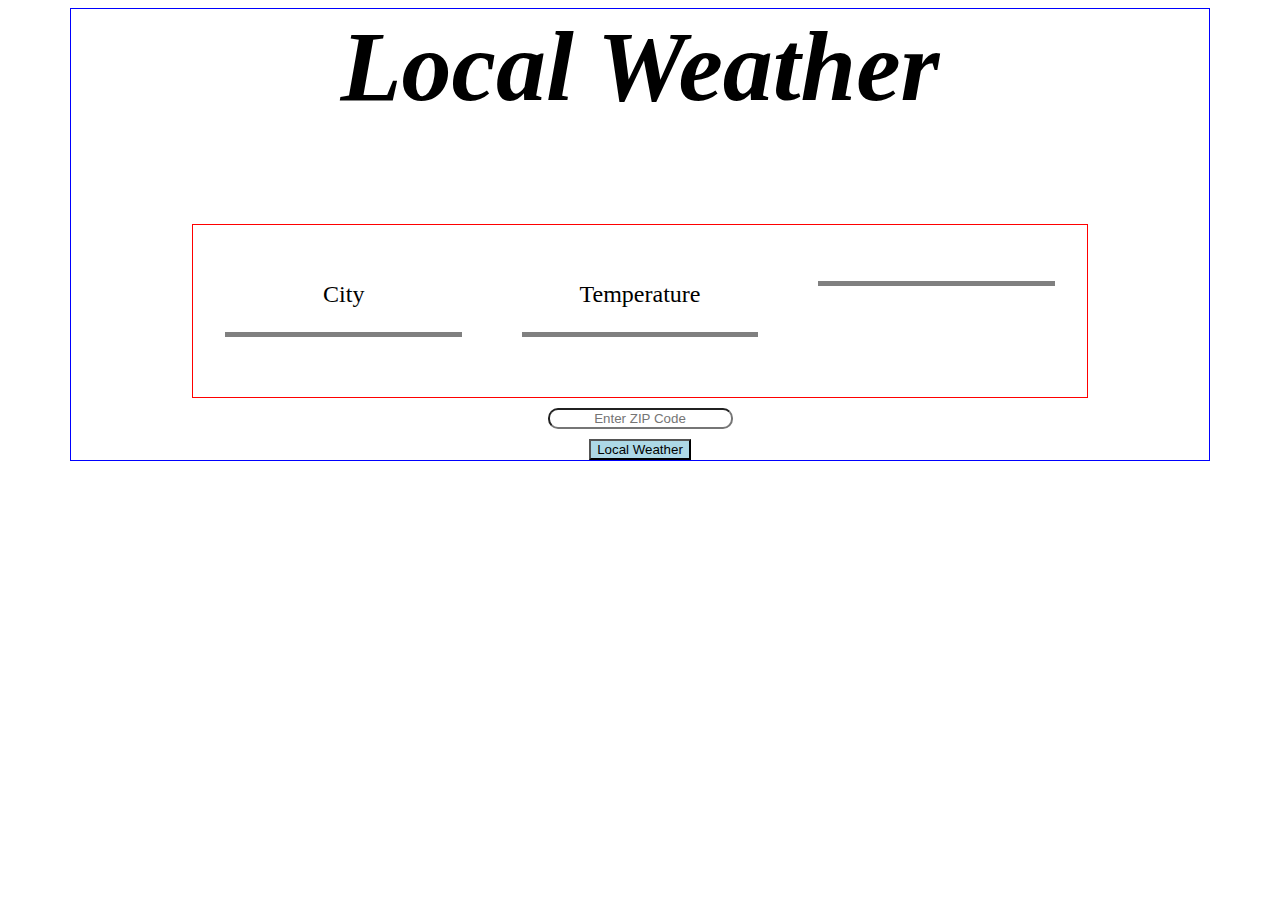
==== docs/LocalWeather/index.html @ f7824227 "Test." ====
<!DOCTYPE html>
<link rel="stylesheet" href="default.css"/>
<link rel="stylesheet" href="https://fonts.googleapis.com/css?family=Source+Sans+Pro"/>

<html>
  <head>
    <title>Local Weather</title>
    <meta name="viewport" content="initial-scale=1">
    <script type="text/javascript" src="main.js"></script>
  </head>
  <body>
    <div id="page">
      <h1 id="header">Local Weather</h1>
      <!-- Main body of page -->
      <div class="mainData">
        <div class="city">
          <p>City</P>
          <p id="location"></p>
        </div>
        <div id="imgPlace" class="statusImg">
          <p id="status"></p>
        </div>
        <div class="temperature">
          <p>Temperature</p>
          <p id="temp"></p>
        </div>
        </br>
      </div> <!-- End Weather Data -->
      <div class="zipCode">
        <input type="text" id="zipInput" placeholder="Enter ZIP Code"/>
        <input id="zipButton" type="button" value="Local Weather" onclick="zipCodeLoc();"/>
      </div> <!-- End Zip Code -->
    </div> <!-- End Page -->
  </body>
</html>
---- docs/LocalWeather/default.css ----
body{
  /* background-color: #DCDBD9;
  color: #2C2C2C; */
  font: normal 100% Cambria, Georgia, serif;
  min-height: 100%;
  background-image: url("https://res.cloudinary.com/dsusc7zii/image/upload/v1504164867/rachel-lees-267186_x5wvvo.jpg");
  /* Background img is centered vertically and horizontally */
  background-position: center center;
  background-repeat: no-repeat;
  background-attachment: fixed;
  background-size: cover;
  background-color: white;
}

h1{
  font-size: 6.25em; /* 48px / 16px */
  font-style: italic;
  font-weight: bold;
  text-align: center;
  margin: 0 auto;
  padding-bottom: 1em;
  text-shadow: 1px 1px 1px white;
}

#page{
  width: 90%;
  height: 100%;
  margin: 3px auto;
  border: 1px solid blue;
}

.mainData{
  width: 72.92%;  /* 700px / 960px */
  padding: 2.85%;  /* 20px / 700px */
  margin: auto;
  border: 1px solid red;
  overflow: hidden;
  text-align: center;
  font-size: 1.5em; /* 24px / 16px */
  text-shadow: 1px 1px 1px white;
  color: black;
  background: rgba(255, 255, 255, 0.5);
}

.city{
  width: 28.57%; /* 200px / 700px */
  border-bottom: 5px solid grey;
  float: left;
}

.temperature{
  width: 28.57%; /* 200px / 700px */
  margin-left: auto;
  margin-right: auto;
  border-bottom: 5px solid grey;
}

.statusImg{
  width: 28.57%; /* 200px / 700px */
  border: none;
  float: right;
  border-bottom: 5px solid grey;
}

.zipCode{
  text-align: center;
}

#zipInput{
  text-align: center;
  border-radius: 10px;
  display: block;
  margin: auto;
  margin-top: 10px;
  margin-bottom: 10px;
}

#zipInput:focus{
  border-radius: 0px;
  outline: none;
}

#zipButton{
  margin: auto;
  background-color: #add8e6;
}

@media screen and (max-width: 900px) and (max-height: 1000px){
  h1{
    font-size: 3em;
  }
  .mainData{
    font-size: 1.5em;
  }
}
@media screen and (max-width: 768px) and (max-height: 1024px){
  h1{
    font-size: 3em;
  }
  .mainData{
    font-size: 1.5em;
  }
}

@media screen and (max-width: 1024px) and (max-height: 1366px){
  h1{
    font-size: 3em;
  }
  .mainData{
    font-size: 2.5em; /* 40px / 16px */
  }

  .city, .temperature, .statusImg{
    display: block;
    margin: 0%;
    float: none;
    width: 100%;
  }
}

@media screen and (max-width: 414px) and (max-height: 736px){
  h1{
    font-size: 2em; /* 24px / 16px */
  }
  .mainData{
    font-size: 1.5em;
  }
  .city, .temperature, .statusImg{
    display: block;
    float: none;
    width: 100%;
  }
}
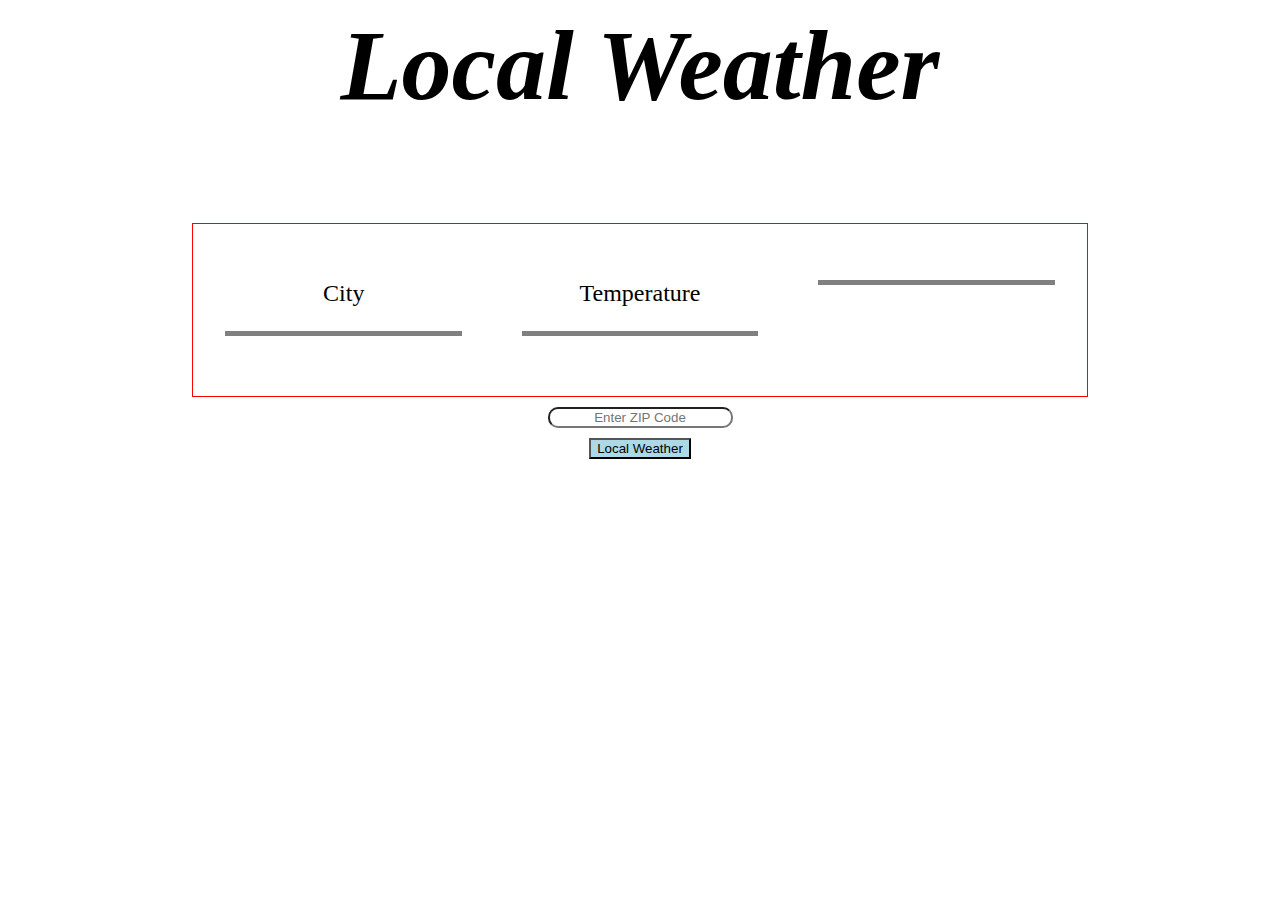
==== commit 131b7b34: "Test." ====
--- a/docs/LocalWeather/index.html
+++ b/docs/LocalWeather/index.html
@@ -1,7 +1,6 @@
 <!DOCTYPE html>
 <link rel="stylesheet" href="default.css"/>
 <link rel="stylesheet" href="https://fonts.googleapis.com/css?family=Source+Sans+Pro"/>
-
 <html>
   <head>
     <title>Local Weather</title>
--- a/docs/LocalWeather/default.css
+++ b/docs/LocalWeather/default.css
@@ -1,7 +1,6 @@
 
 body{
-  /* background-color: #DCDBD9;
-  color: #2C2C2C; */
+  /* background-color: #DCDBD9; */
   font: normal 100% Cambria, Georgia, serif;
   min-height: 100%;
   background-image: url("https://res.cloudinary.com/dsusc7zii/image/upload/v1504164867/rachel-lees-267186_x5wvvo.jpg");
@@ -26,8 +25,7 @@
 #page{
   width: 90%;
   height: 100%;
-  margin: 3px auto;
-  border: 1px solid blue;
+  margin: auto;
 }
 
 .mainData{
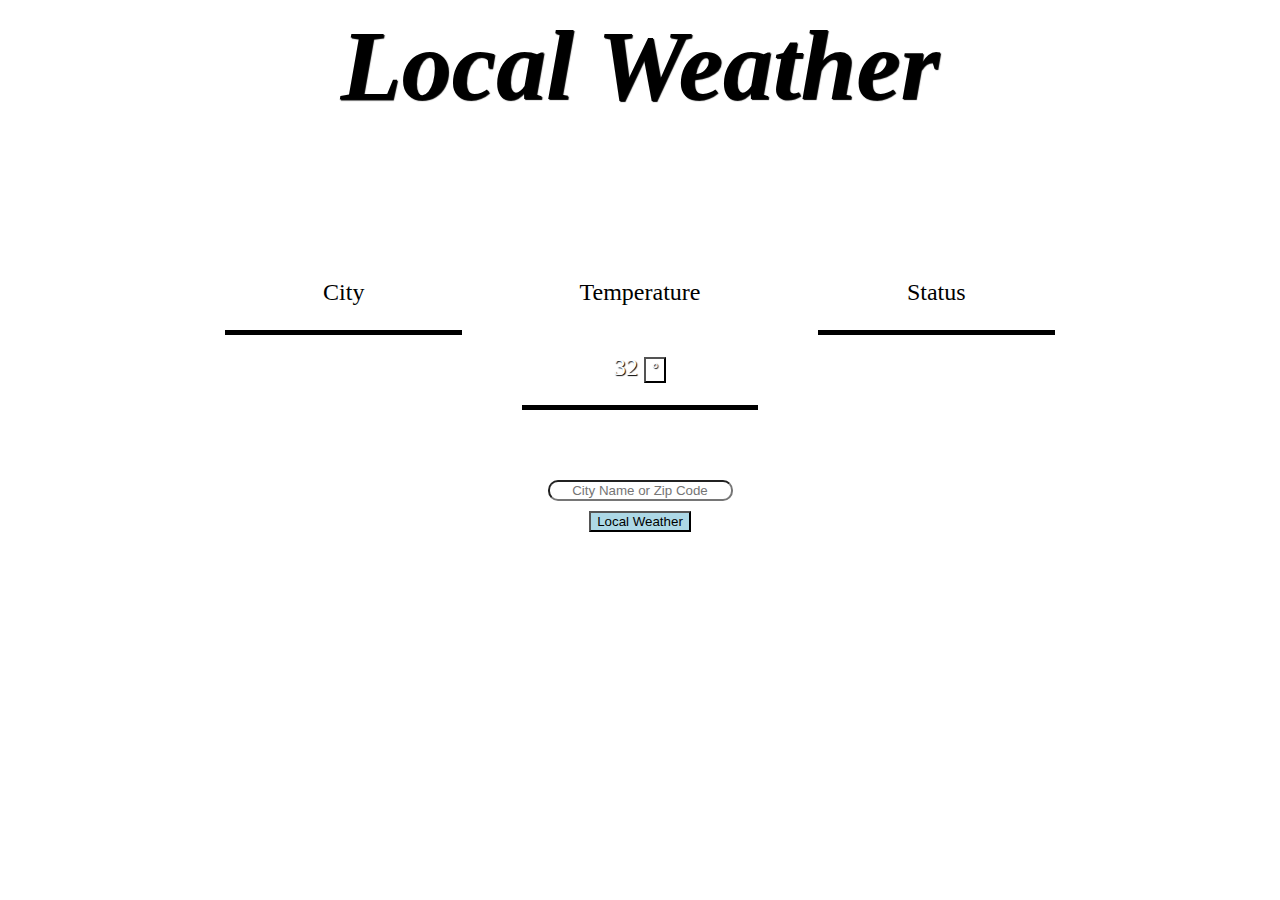
==== commit f5a3f0a9: "Finished project. Update in the future." ====
--- a/docs/LocalWeather/index.html
+++ b/docs/LocalWeather/index.html
@@ -15,18 +15,22 @@
         <div class="city">
           <p>City</P>
           <p id="location"></p>
-        </div>
+        </div> <!-- End Location -->
         <div id="imgPlace" class="statusImg">
+          <p>Status</p>
           <p id="status"></p>
-        </div>
+        </div>  <!-- End Status Image -->
         <div class="temperature">
           <p>Temperature</p>
-          <p id="temp"></p>
-        </div>
+          <div class="degree">
+            <p id="temp">32</p>
+            <input id="convert" type="button" value="&deg;" onclick="degConvert();"/>
+          </div>
+        </div>  <!-- End Temperature -->
         </br>
       </div> <!-- End Weather Data -->
       <div class="zipCode">
-        <input type="text" id="zipInput" placeholder="Enter ZIP Code"/>
+        <input type="text" id="zipInput" placeholder="City Name or Zip Code"/>
         <input id="zipButton" type="button" value="Local Weather" onclick="zipCodeLoc();"/>
       </div> <!-- End Zip Code -->
     </div> <!-- End Page -->
--- a/docs/LocalWeather/default.css
+++ b/docs/LocalWeather/default.css
@@ -3,6 +3,7 @@
   /* background-color: #DCDBD9; */
   font: normal 100% Cambria, Georgia, serif;
   min-height: 100%;
+  /* By Default, loading sunny image */
   background-image: url("https://res.cloudinary.com/dsusc7zii/image/upload/v1504164867/rachel-lees-267186_x5wvvo.jpg");
   /* Background img is centered vertically and horizontally */
   background-position: center center;
@@ -13,13 +14,14 @@
 }
 
 h1{
+  color: black;
   font-size: 6.25em; /* 48px / 16px */
   font-style: italic;
   font-weight: bold;
   text-align: center;
   margin: 0 auto;
   padding-bottom: 1em;
-  text-shadow: 1px 1px 1px white;
+  text-shadow: 1px 1px 1px black;
 }
 
 #page{
@@ -32,7 +34,6 @@
   width: 72.92%;  /* 700px / 960px */
   padding: 2.85%;  /* 20px / 700px */
   margin: auto;
-  border: 1px solid red;
   overflow: hidden;
   text-align: center;
   font-size: 1.5em; /* 24px / 16px */
@@ -43,26 +44,45 @@
 
 .city{
   width: 28.57%; /* 200px / 700px */
-  border-bottom: 5px solid grey;
+  border-bottom: 5px solid black;
   float: left;
+
 }
 
 .temperature{
   width: 28.57%; /* 200px / 700px */
   margin-left: auto;
   margin-right: auto;
-  border-bottom: 5px solid grey;
+  border-bottom: 5px solid black;
 }
 
 .statusImg{
   width: 28.57%; /* 200px / 700px */
   border: none;
   float: right;
-  border-bottom: 5px solid grey;
+  border-bottom: 5px solid black;
 }
 
 .zipCode{
   text-align: center;
+}
+
+.degree p{
+  display: inline-block;
+}
+
+
+#convert{
+  font-size: .7em;
+  background-color: transparent;
+  border-color: none;
+  color: white;
+  text-shadow: 1px 1px 1px black;
+}
+
+#location, #status, #temp{
+  color: white;
+  text-shadow: 1px 1px 1px black;
 }
 
 #zipInput{
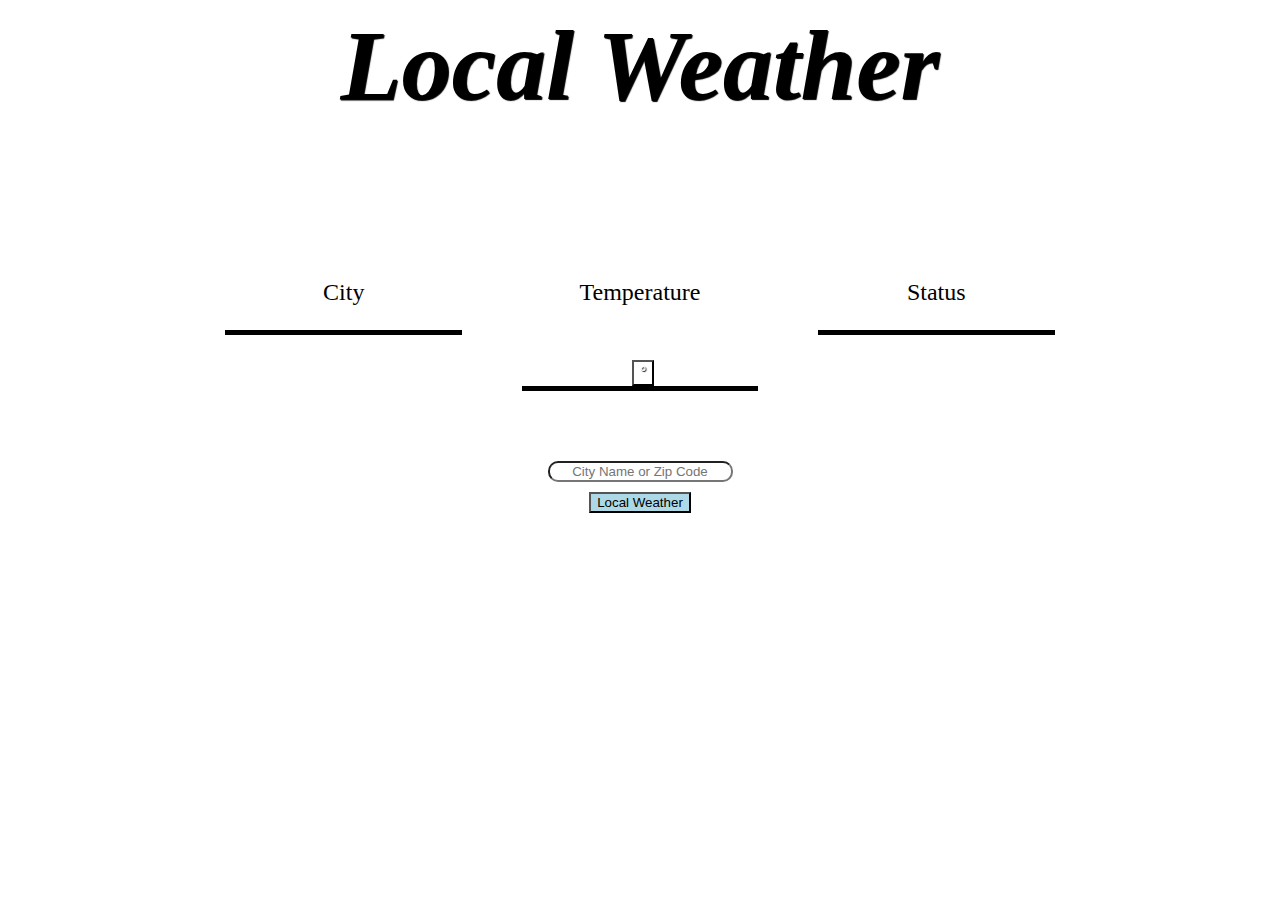
==== commit 5c72bff9: "Changed JS http to https. Added comments." ====
--- a/docs/LocalWeather/index.html
+++ b/docs/LocalWeather/index.html
@@ -23,7 +23,7 @@
         <div class="temperature">
           <p>Temperature</p>
           <div class="degree">
-            <p id="temp">32</p>
+            <p id="temp"></p>
             <input id="convert" type="button" value="&deg;" onclick="degConvert();"/>
           </div>
         </div>  <!-- End Temperature -->
--- a/docs/LocalWeather/default.css
+++ b/docs/LocalWeather/default.css
@@ -1,4 +1,4 @@
-
+/*Responsive*/
 body{
   /* background-color: #DCDBD9; */
   font: normal 100% Cambria, Georgia, serif;
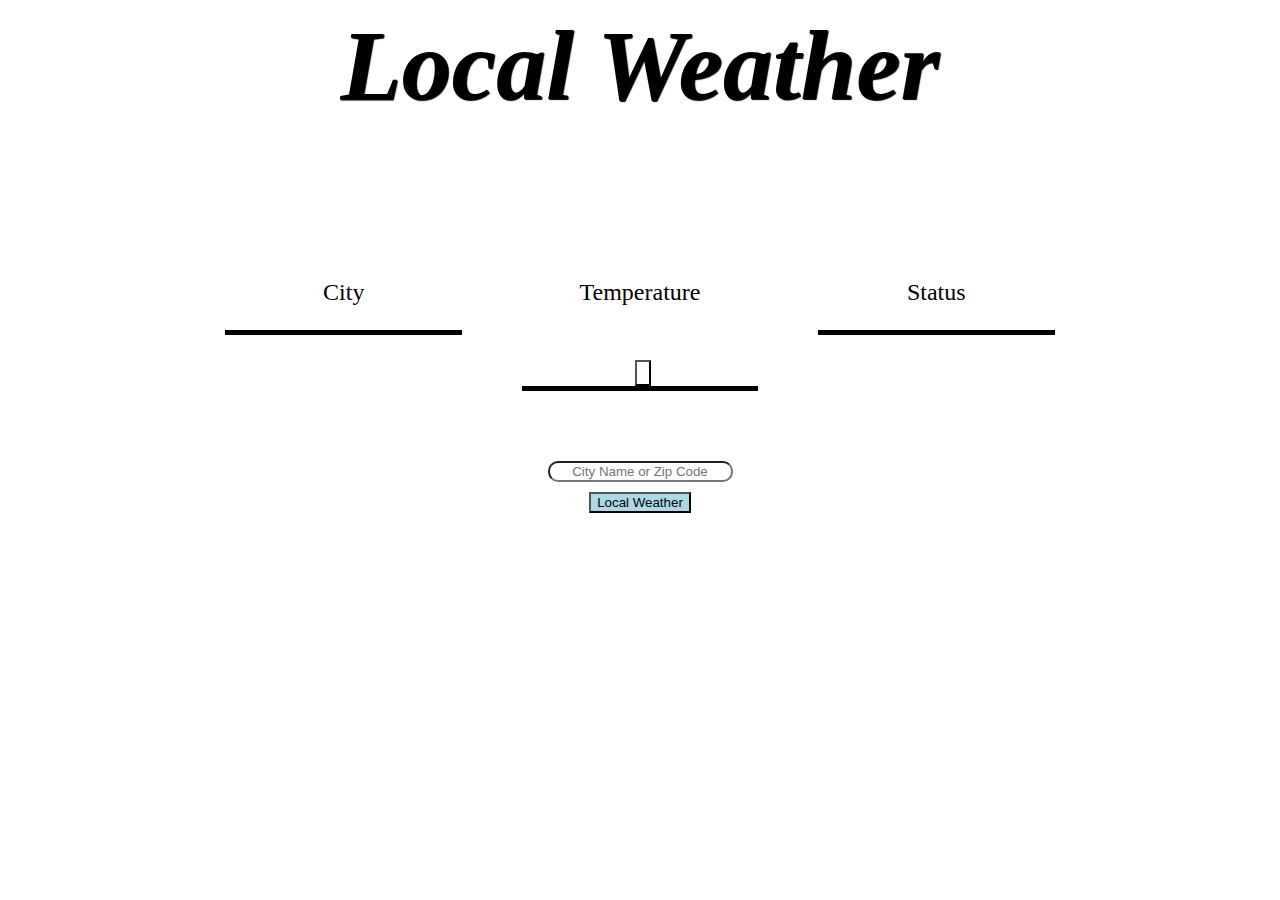
==== commit 97c640eb: "Removed default degree sign upon loading page." ====
--- a/docs/LocalWeather/index.html
+++ b/docs/LocalWeather/index.html
@@ -24,7 +24,7 @@
           <p>Temperature</p>
           <div class="degree">
             <p id="temp"></p>
-            <input id="convert" type="button" value="&deg;" onclick="degConvert();"/>
+            <input id="convert" type="button" value="" onclick="degConvert();"/>
           </div>
         </div>  <!-- End Temperature -->
         </br>
